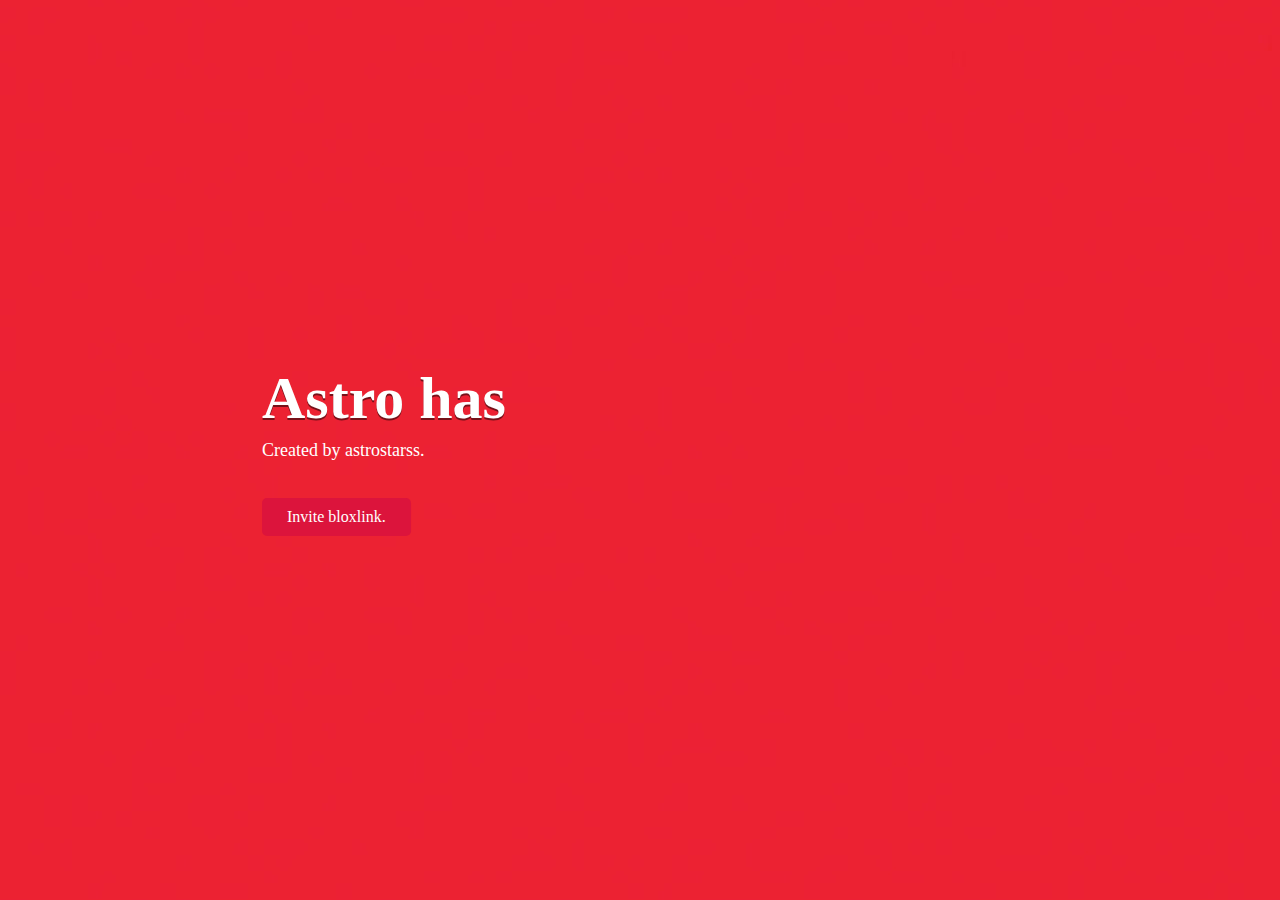
==== index.html @ 23fbb359 "Updated main website." ====
<!DOCTYPE html>
<html lang="en">
    <head>
        <meta charset="UTF-8">
        <title>Bloxlink</title>
        <link href="style.css" rel="stylesheet"></link>
    </head>
    <body>
        <div class="wrapper">
            <h2>Astro has <span></span></h2>
            <p>Created by astrostarss.</p>
                <a href="https://discord.com/oauth2/authorize?client_id=426537812993638400&scope=bot&permissions=2146958585">Invite bloxlink.</a>
        </div>
    </body>
</html>
---- style.css ----
body{
    margin: 0;
    padding: 0;
    background-image: url(1.jpeg);
    -webkit-background-size: cover;
    background-size: cover;
    background-position: center center;
    background-repeat: no-repeat;
    font-family: poppins;
    height: 100vh;
}
.wrapper{
    position: absolute;
    top: 50%;
    Left: 30%;
    transform: translate(-50%, -50%);
}
.wrapper h2{
    padding: 0;
    margin: 0;
    color: #fff;
    text-shadow: 0 2px 0 rgba(0,0,0,0.5 );
    font-size: 60px;
}
.wrapper p{
    color: #fff;
    font-size: 18px;
    margin: 0;
    line-height: 35px;
}
.wrapper a{
    background: crimson;
    color: #fff;
    text-decoration: none;
    padding: 10px 25px;
    border-radius: 5px;
    display: inline-block;
    margin-top: 30px;
}
span::before{
    content: '';
    animation: animate infinite 5s;
}
@keyframes animate{
    0%{
        content: 'Blank';
    }
    20%{
        content: 'Blank';
    }
    40%{
        content: 'M';
    }
    60%{
        content: 'Me'
    }
    80%{
        content: 'Mem';
    }
    100%{
        content: 'Meme'
    }
}
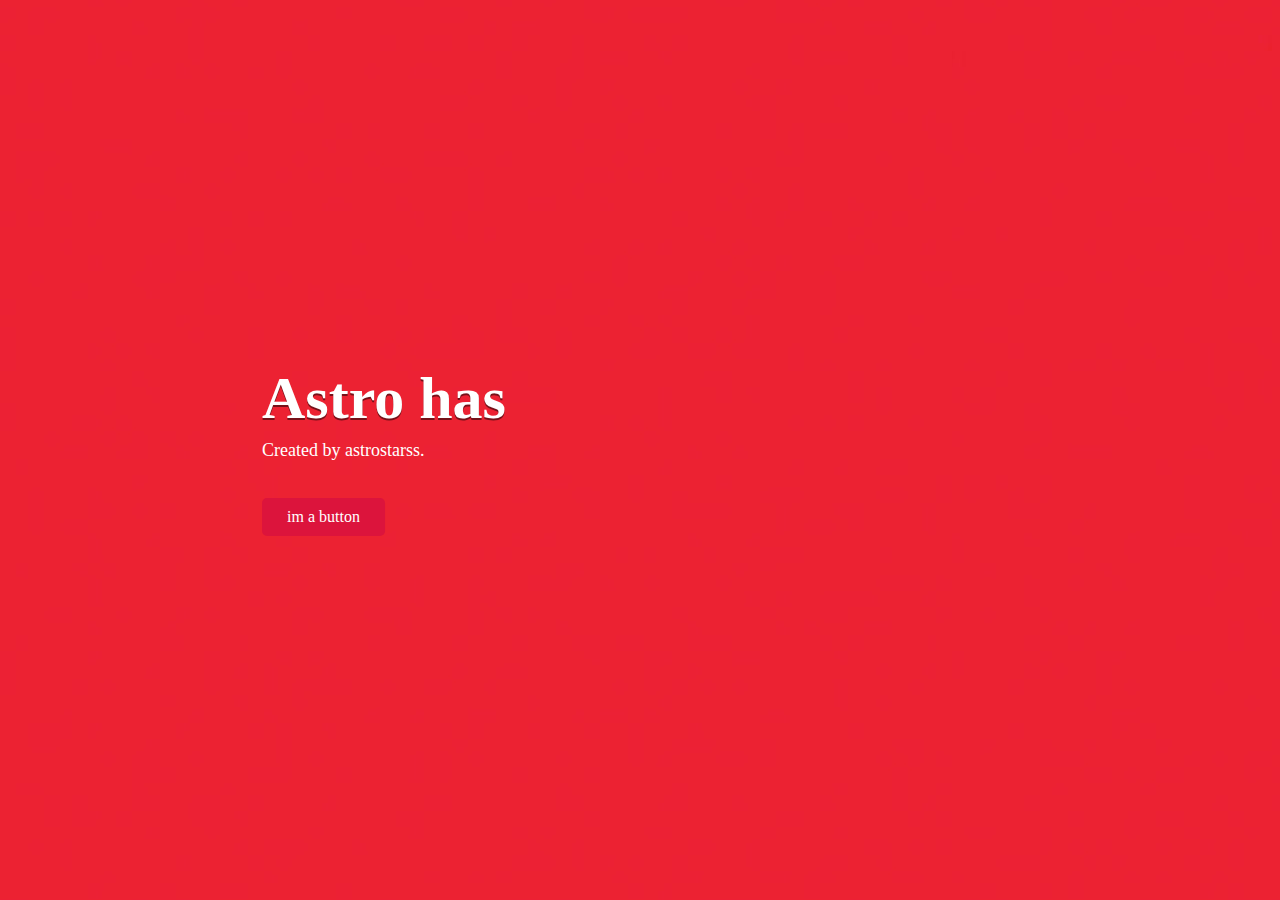
==== commit 095f7028: "updated some stuff that needed to be removed" ====
--- a/index.html
+++ b/index.html
@@ -2,14 +2,14 @@
 <html lang="en">
     <head>
         <meta charset="UTF-8">
-        <title>Bloxlink</title>
+        <title>feelsbadman</title>
         <link href="style.css" rel="stylesheet"></link>
     </head>
     <body>
         <div class="wrapper">
             <h2>Astro has <span></span></h2>
             <p>Created by astrostarss.</p>
-                <a href="https://discord.com/oauth2/authorize?client_id=426537812993638400&scope=bot&permissions=2146958585">Invite bloxlink.</a>
+                <a href="">im a button</a>
         </div>
     </body>
 </html>